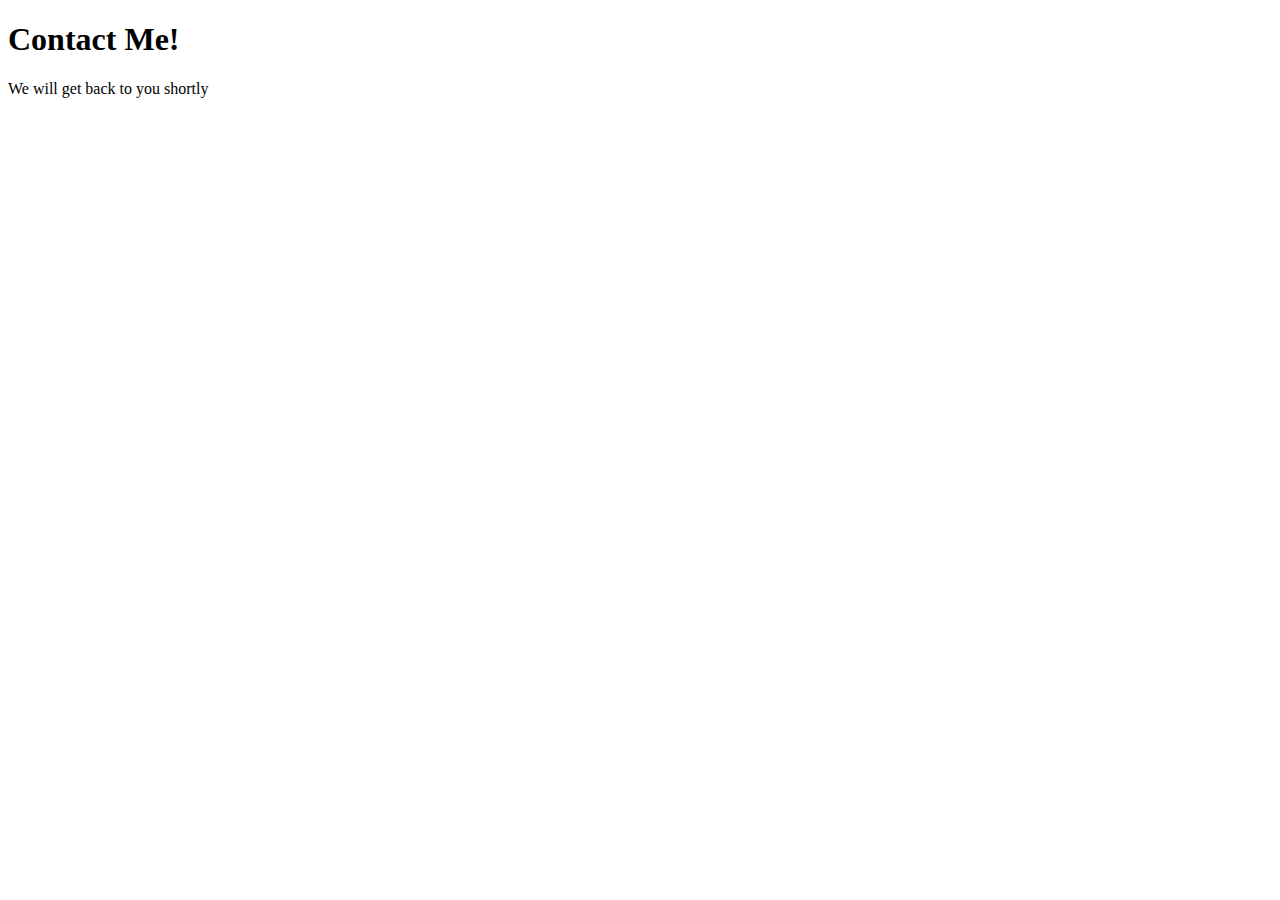
==== success.html @ be1c5998 "Add files via upload" ====
<!DOCTYPE html>
<html>
  
<head>
    <title>Brice Ali Photography </title>
    <!-- Metadata --> 
    <meta charset="utf-8">
    <meta name="viewport" content="width=device-width, initial-scale=1">
    <!-- Favicon -->
    <link rel="icon" type="image/png" href="assets/images/ico/favicon1.jpg" />
    <!-- CSS Plugins -->
    <link rel="stylesheet" href="assets/css/plugins.min.css">
    <!-- Custom CSS File -->  
    <link rel="stylesheet" href="assets/css/style.css">
  </head>
  <body>
    <div>
      <h1>Contact Me!</h1>
      <p>We will get back to you shortly</p>
    </div>
    <!-- JS Libraries -->
    <!-- jquery-2.1.3.min js -->
    <script type="text/javascript" src='assets/js/jquery-3.2.1.min.js'></script>
    <!-- Vendors -->
    <script type="text/javascript" src='assets/js/plugins.min.js'></script>
    <!-- Main js -->
    <script type="text/javascript" src="assets/js/main.js"></script>
  </body>
</html>
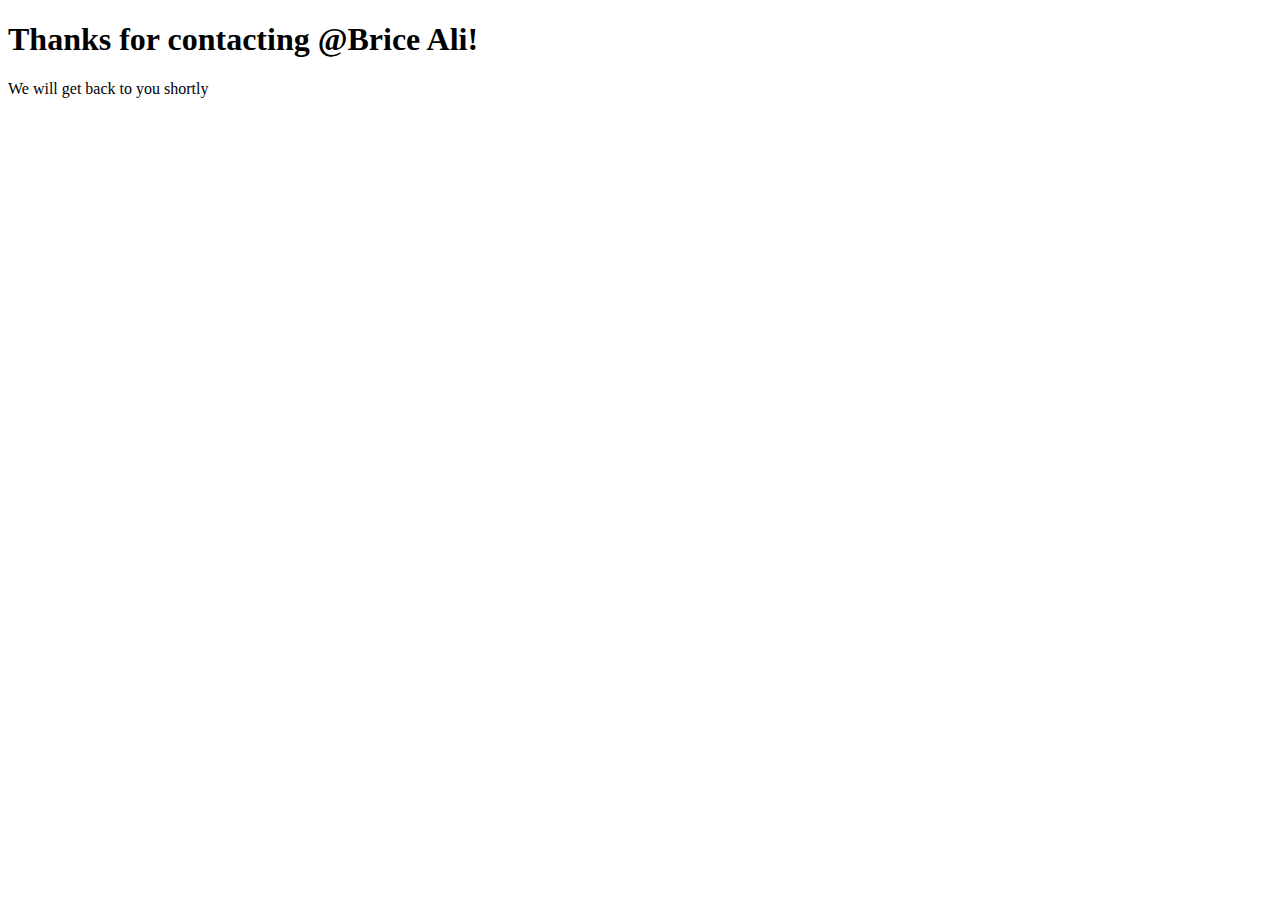
==== commit bedda31d: "Add files via upload" ====
--- a/success.html
+++ b/success.html
@@ -15,8 +15,10 @@
   </head>
   <body>
     <div>
-      <h1>Contact Me!</h1>
+      <centre>
+      <h1><b>Thanks for contacting @Brice Ali!</b></h1>
       <p>We will get back to you shortly</p>
+    </centre>
     </div>
     <!-- JS Libraries -->
     <!-- jquery-2.1.3.min js -->
